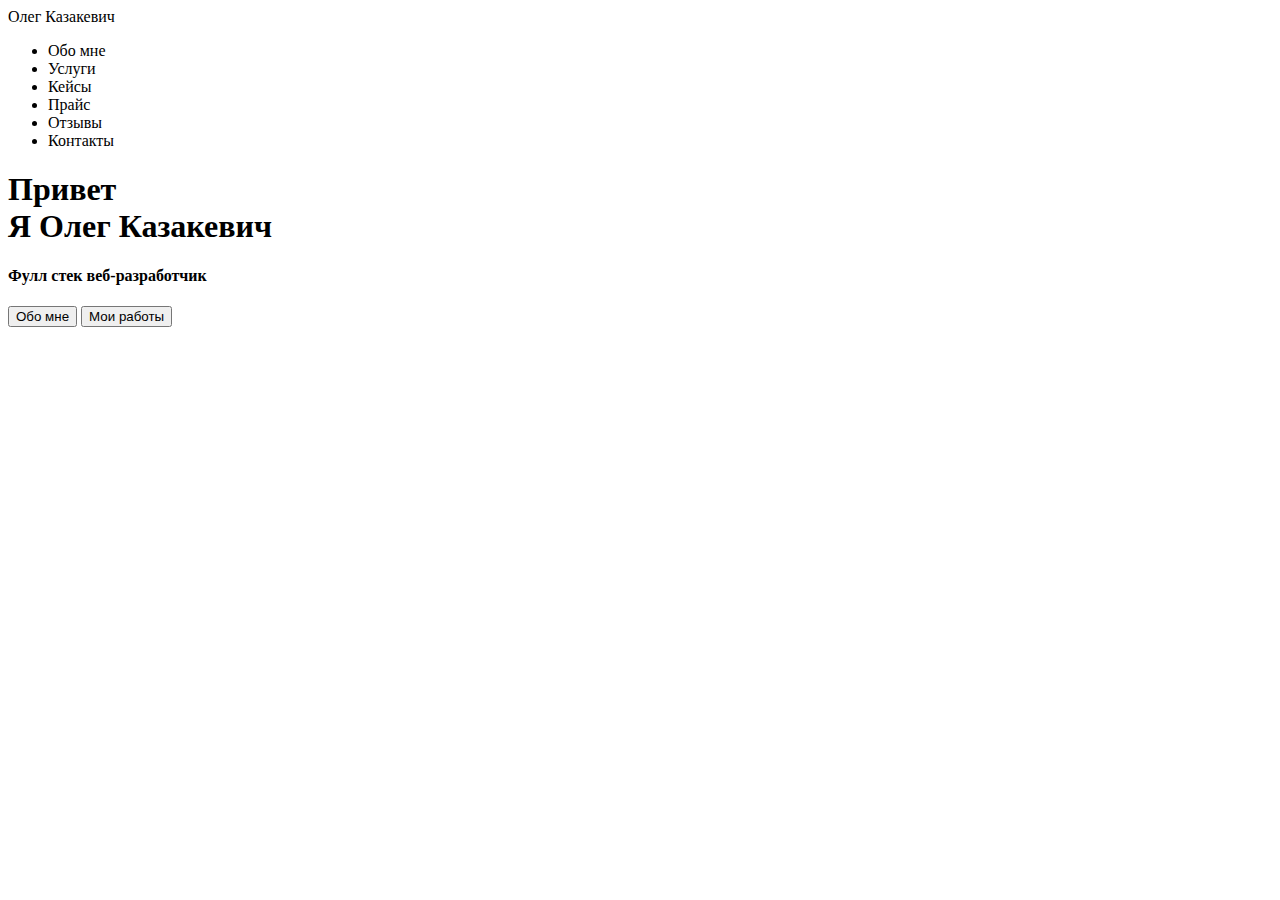
==== src/index.html @ 743b9fdc "Залил проект на сервер" ====
<!DOCTYPE html>
<html lang="en">
<head>
    <meta charset="UTF-8">
    <title>Олег Казакевич - Веб-разработчик</title>
</head>

<body>
    
    <header>
        <nav>
            <div class="namelogo">Олег Казакевич</div>
            <div class="menu">
                <ul>
                    <li>Обо мне</li>
                    <li>Услуги</li>
                    <li>Кейсы</li>
                    <li>Прайс</li>
                    <li>Отзывы</li>
                    <li>Контакты</li>
                </ul>
            </div>
        </nav>
    </header>
    
    <main>
        <section class="main">
            <div class="main__conteiner">
                <h1 class="main__conteiner__title">Привет <br> Я Олег Казакевич</h1>
                <h4 class="main__conteiner__subtitle">Фулл стек веб-разработчик</h4>
                <input type="submit" value="Обо мне">
                <input type="submit" value="Мои работы">
            </div>
        </section>
    </main>
</body>

</html>
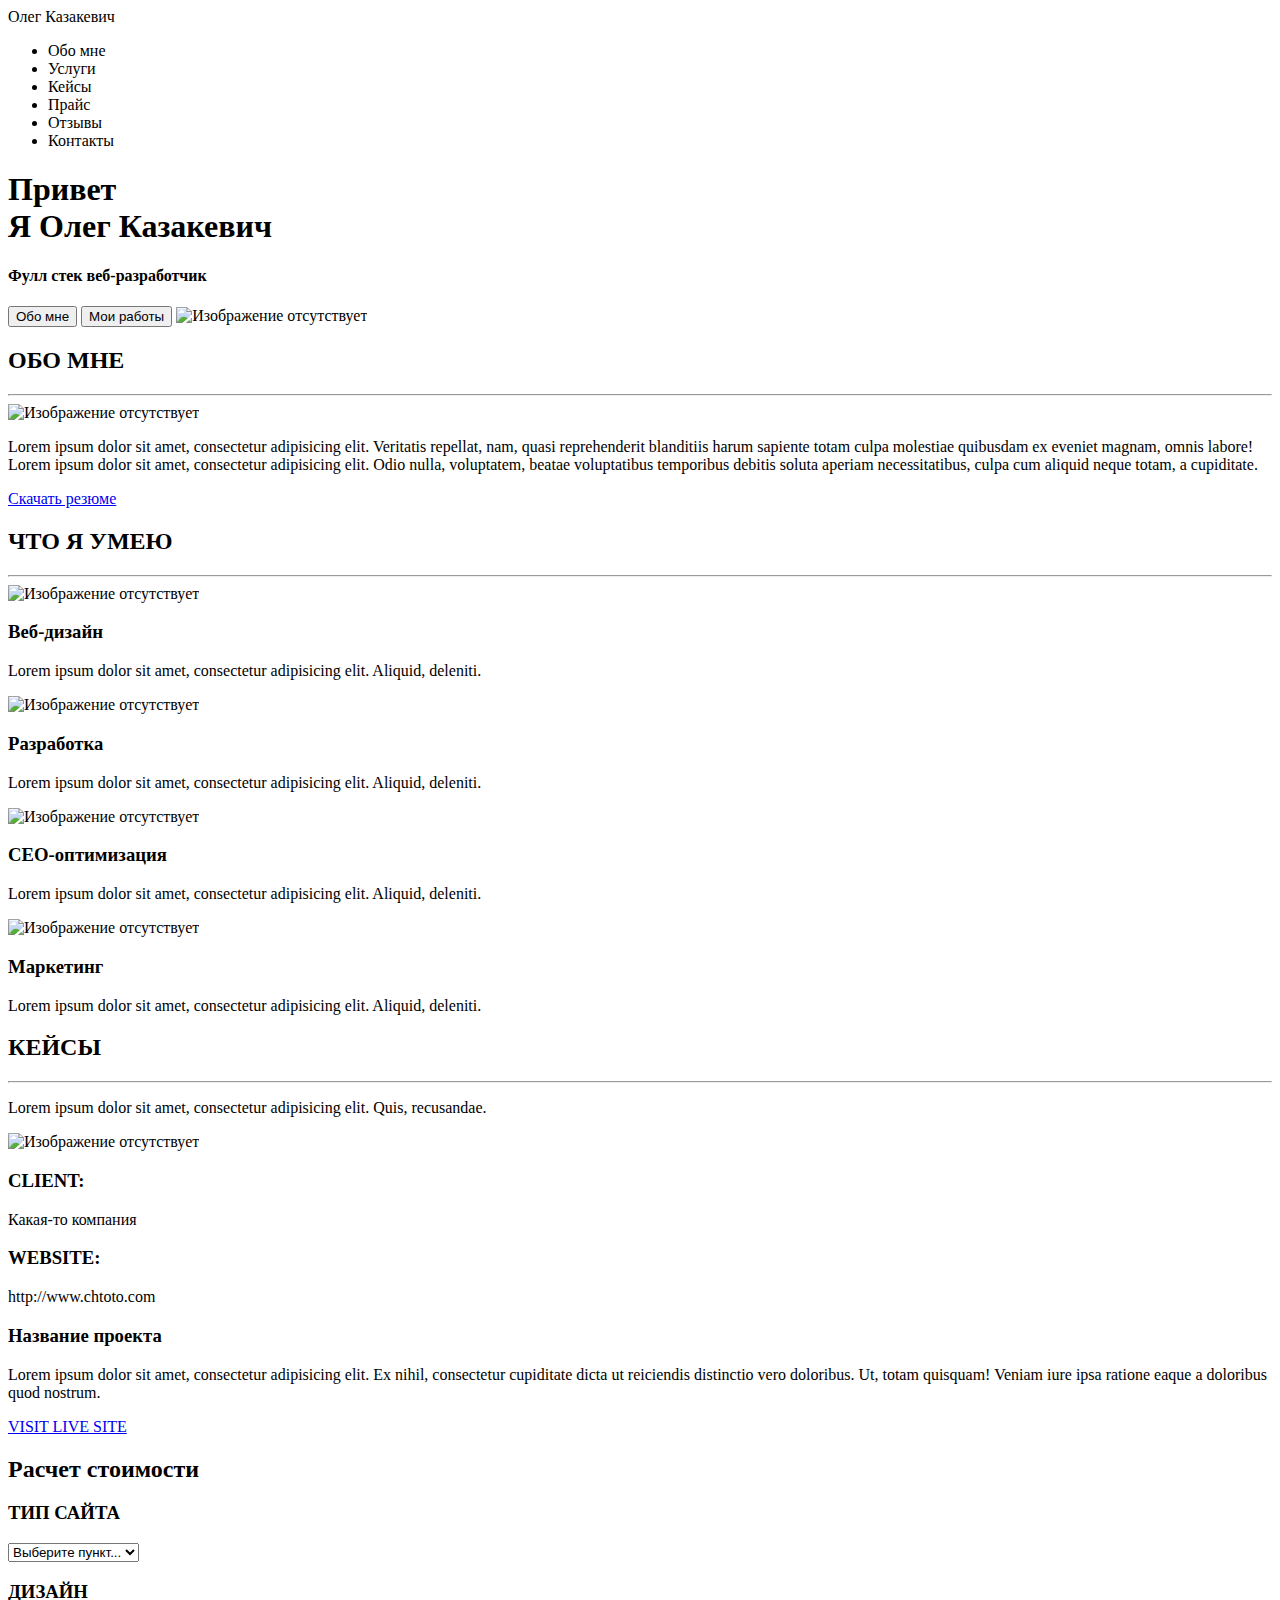
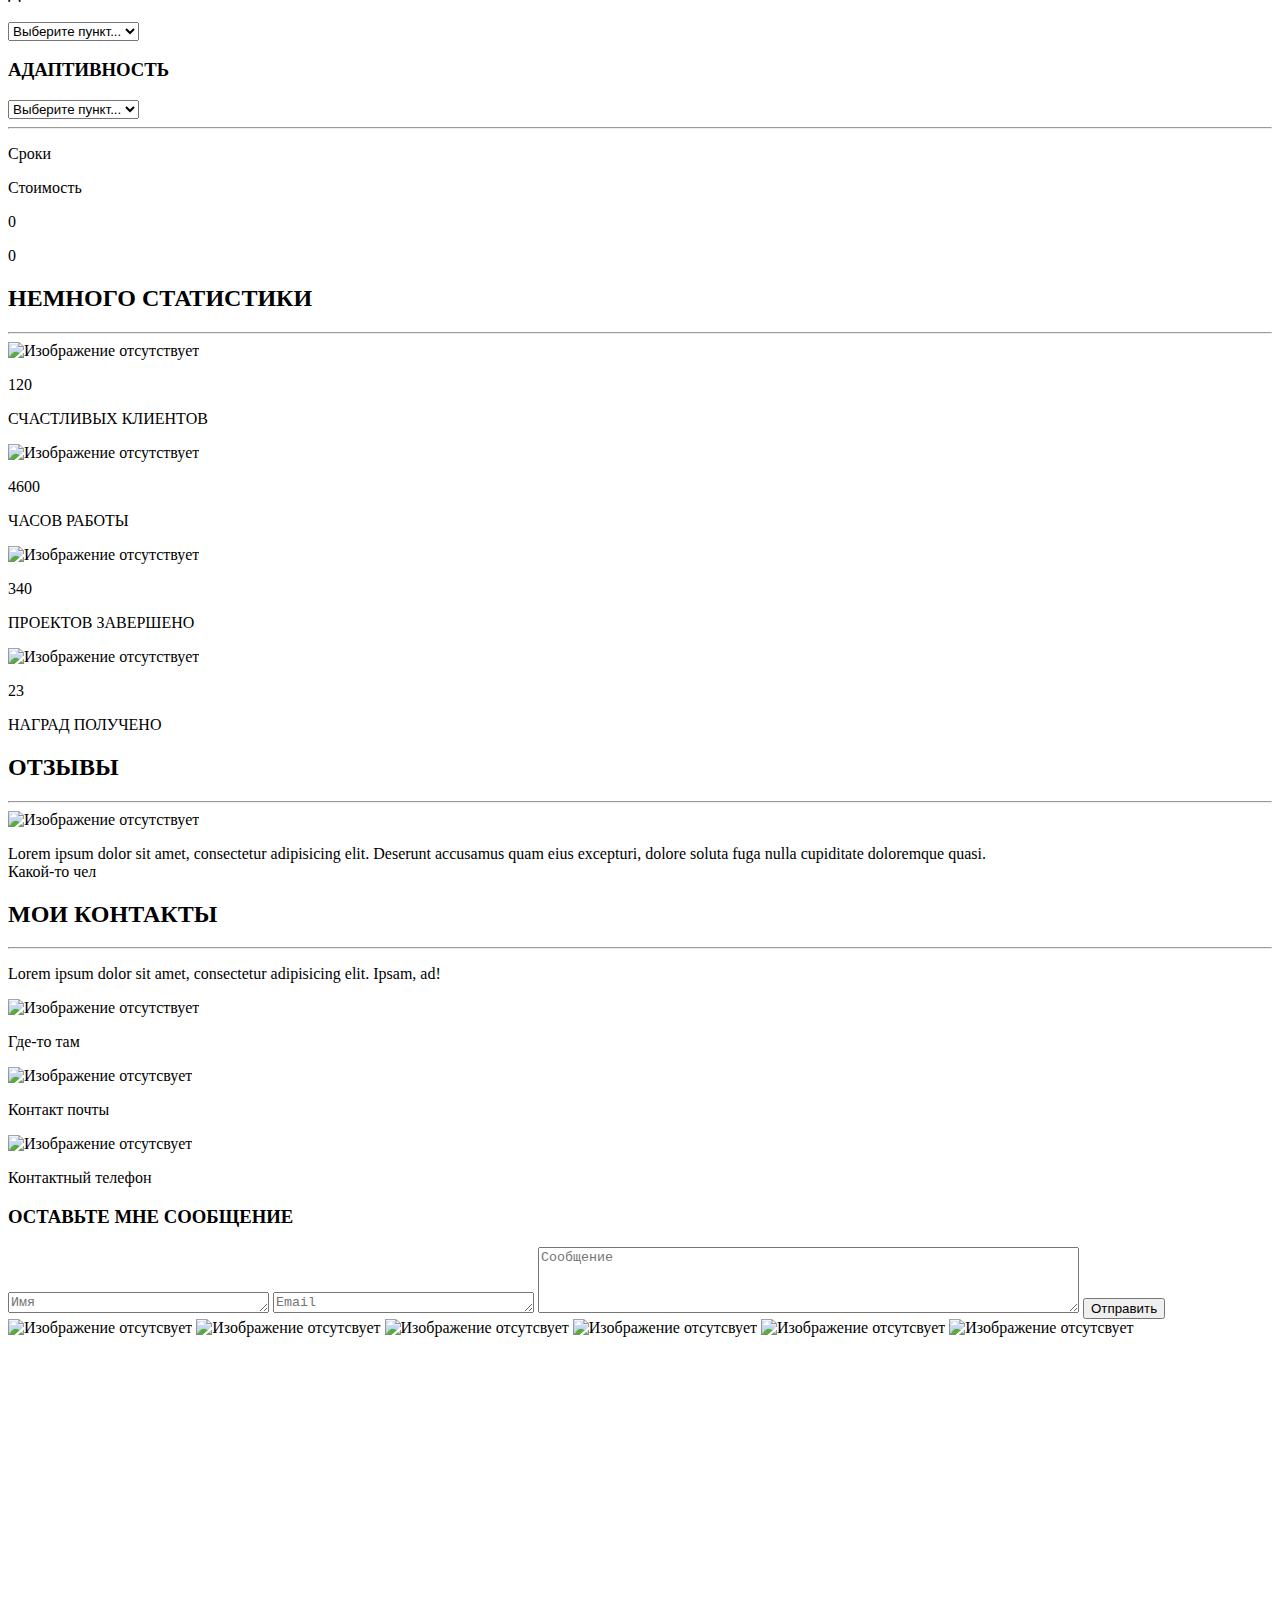
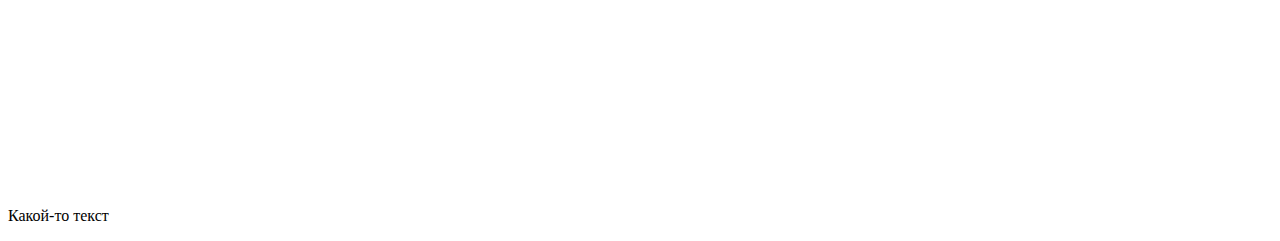
==== commit 7fbd0be0: "Сделал Д/З" ====
--- a/src/index.html
+++ b/src/index.html
@@ -24,15 +24,204 @@
     </header>
     
     <main>
+       
         <section class="main">
             <div class="main__conteiner">
-                <h1 class="main__conteiner__title">Привет <br> Я Олег Казакевич</h1>
-                <h4 class="main__conteiner__subtitle">Фулл стек веб-разработчик</h4>
+                <h1 class="main__title">Привет <br> Я Олег Казакевич</h1>
+                <h4 class="main__subtitle">Фулл стек веб-разработчик</h4>
                 <input type="submit" value="Обо мне">
                 <input type="submit" value="Мои работы">
-            </div>
-        </section>
+                <img src="..." alt="Изображение отсутствует">
+            </div>
+        </section>
+        
+        <section class="description">
+            <div class="description__conteiner">
+                <h2 class="description__title">ОБО МНЕ</h2>
+                <hr>
+                <img src="..." alt="Изображение отсутствует">
+                <p>Lorem ipsum dolor sit amet, consectetur adipisicing elit. Veritatis repellat, nam, quasi reprehenderit blanditiis harum sapiente totam culpa molestiae quibusdam ex eveniet magnam, omnis labore!<br>Lorem ipsum dolor sit amet, consectetur adipisicing elit. Odio nulla, voluptatem, beatae voluptatibus temporibus debitis soluta aperiam necessitatibus, culpa cum aliquid neque totam, a cupiditate.</p>
+                <a href="#" download="">Скачать резюме</a>
+            </div>
+        </section>
+        
+        <section class="about_me">
+            <div class="about_me__conteiner">
+                <h2 class="about_me__title">ЧТО Я УМЕЮ</h2>
+                <hr>
+                <div class="about_me__box-1">
+                    <img src="..." alt="Изображение отсутствует">
+                    <h3 class="about_me__box-1__title">Веб-дизайн</h3>
+                    <p class="about_me__box-1__text">Lorem ipsum dolor sit amet, consectetur adipisicing elit. Aliquid, deleniti.</p>
+                </div>
+                <div class="about_me__box-2">
+                    <img src="..." alt="Изображение отсутствует">
+                    <h3 class="about_me__box-2__title">Разработка</h3>
+                    <p class="about_me__box-2__text">Lorem ipsum dolor sit amet, consectetur adipisicing elit. Aliquid, deleniti.</p>
+                </div>
+                <div class="about_me__box-3">
+                    <img src="..." alt="Изображение отсутствует">
+                    <h3 class="about_me__box-3__title">СЕО-оптимизация</h3>
+                    <p class="about_me__box-3__text">Lorem ipsum dolor sit amet, consectetur adipisicing elit. Aliquid, deleniti.</p>
+                </div>
+                <div class="about_me__box-4">
+                    <img src="..." alt="Изображение отсутствует">
+                    <h3 class="about_me__box-4__title">Маркетинг</h3>
+                    <p class="about_me__box-4__text">Lorem ipsum dolor sit amet, consectetur adipisicing elit. Aliquid, deleniti.</p>
+                </div>
+            </div>
+        </section>
+        
+        <section class="cases">
+            <div class="cases__conteiner">
+                <h2 class="cases__title">КЕЙСЫ</h2>
+                <hr>
+                <p class="cases__text">Lorem ipsum dolor sit amet, consectetur adipisicing elit. Quis, recusandae.</p>
+                <img src="..." alt="Изображение отсутствует">
+                <div class="cases__box1">
+                    <h3 class="cases__box1__title">CLIENT:</h3>
+                    <p class="cases__box1__text">Какая-то компания</p>
+                </div>
+                <div class="cases__box2">
+                    <h3 class="cases__box2__title">WEBSITE:</h3>
+                    <p class="cases__box2__text">http://www.chtoto.com</p>
+                </div>
+                <div class="cases__box3">
+                    <h3 class="cases__box3__title">Название проекта</h3>
+                    <p class="cases__box3__text">Lorem ipsum dolor sit amet, consectetur adipisicing elit. Ex nihil, consectetur cupiditate dicta ut reiciendis distinctio vero doloribus. Ut, totam quisquam! Veniam iure ipsa ratione eaque a doloribus quod nostrum.</p>
+                </div>
+                <a href="#">VISIT LIVE SITE</a>
+            </div>
+        </section>
+        
+        <section class="calculator">
+            <div class="calculator__conteiner">
+                <h2 class="calculator__title">Расчет стоимости</h2>
+                <div class="calculator__box1">
+                    <h3 class="calculator__box1__title">ТИП САЙТА</h3>
+                    <select name="calculator__box1__list" id="list">
+                        <option disable>Выберите пункт...</option>
+                        <option value="1">Опция 1</option>
+                        <option value="2">Опция 2</option>
+                        <option value="3">Опция 3</option>
+                        <option value="4">Опция 4</option>
+                    </select>
+                </div>
+                <div class="calculator__box2">
+                    <h3 class="calculator__box2__title">ДИЗАЙН</h3>
+                    <select name="calculator__box2__list" id="list">
+                        <option disable>Выберите пункт...</option>
+                        <option value="1">Опция 1</option>
+                        <option value="2">Опция 2</option>
+                        <option value="3">Опция 3</option>
+                        <option value="4">Опция 4</option>
+                    </select>
+                </div>
+                <div class="calculator__box3">
+                    <h3 class="calculator__box3__title">АДАПТИВНОСТЬ</h3>
+                    <select name="calculator__box3__list1" id="list">
+                        <option disable>Выберите пункт...</option>
+                        <option value="1">Опция 1</option>
+                        <option value="2">Опция 2</option>
+                        <option value="3">Опция 3</option>
+                        <option value="4">Опция 4</option>
+                    </select>
+                </div>
+                <hr>
+                <div class="calculator__block1">
+                    <p class="calculator__block1__text">Сроки</p>
+                </div>
+                <div class="calculator__block2">
+                    <p class="calculator__block2__text">Стоимость</p>
+                </div>
+                <div class="calculator__block3">
+                    <p class="calculator__block3__text">0</p>
+                </div>
+                <div class="calculator__block4">
+                    <p class="calculator__block4__text">0</p>
+                </div>
+            </div>
+        </section>
+        
+        <section class="stat">
+            <div class="stat__conteiner">
+                <h2 class="stat__title">НЕМНОГО СТАТИСТИКИ</h2>
+                <hr>
+                <div class="stat__box1">
+                    <img src="..." alt="Изображение отсутствует">
+                    <p class="stat__box1__number">120</p>
+                    <p class="stat_box1__text">СЧАСТЛИВЫХ КЛИЕНТОВ</p>
+                </div>
+                <div class="stat__box2">
+                    <img src="..." alt="Изображение отсутствует">
+                    <p class="stat__box2__number">4600</p>
+                    <p class="stat_box2__text">ЧАСОВ РАБОТЫ</p>
+                </div>
+                <div class="stat__box3">
+                    <img src="..." alt="Изображение отсутствует">
+                    <p class="stat__box3__number">340</p>
+                    <p class="stat_box3__text">ПРОЕКТОВ ЗАВЕРШЕНО</p>
+                </div>
+                <div class="stat__box4">
+                    <img src="..." alt="Изображение отсутствует">
+                    <p class="stat__box4__number">23</p>
+                    <p class="stat_box4__text">НАГРАД ПОЛУЧЕНО</p>
+                </div>
+            </div>
+        </section>
+        
+        <section class="feedback">
+            <div class="feedback__conteiner">
+                <h2 class="feedback__title">ОТЗЫВЫ</h2>
+                <hr>
+                <img src="..." alt="Изображение отсутствует">
+                <p class="feedback__text">Lorem ipsum dolor sit amet, consectetur adipisicing elit. Deserunt accusamus quam eius excepturi, dolore soluta fuga nulla cupiditate doloremque quasi.<br> Какой-то чел </p>
+            </div>
+        </section>
+        
+        <section class="contact">
+            <div class="contact__container">
+                <h2 class="contact__title1">МОИ КОНТАКТЫ</h2>
+                <hr>
+                <p class="contact__text">Lorem ipsum dolor sit amet, consectetur adipisicing elit. Ipsam, ad!</p>
+                <div class="contact__box1">
+                    <img src="..." alt="Изображение отсутствует">
+                    <p class="contact__box1__text">Где-то там</p>
+                </div>
+                <div class="contact__box2">
+                    <img src="..." alt="Изображение отсутсвует">
+                    <p class="contact__box2__text">Контакт почты</p>
+                </div>
+                <div class="contact__box3">
+                    <img src="..." alt="Изображение отсутсвует">
+                    <p class="contact__box3__text">Контактный телефон</p>
+                </div>
+                <h3 class="contact__title2">ОСТАВЬТЕ МНЕ СООБЩЕНИЕ</h3>
+                <textarea name="name1" id="list1" cols="30" rows="1" placeholder="Имя"></textarea>
+                <textarea name="name2" id="list2" cols="30" rows="1" placeholder="Email"></textarea>
+                <textarea name="name3" id="list3" cols="65" rows="4" placeholder="Сообщение"></textarea>
+                <input type="submit" value="Отправить">
+                <img src="..." alt="Изображение отсутсвует">
+                <img src="..." alt="Изображение отсутсвует">
+                <img src="..." alt="Изображение отсутсвует">
+                <img src="..." alt="Изображение отсутсвует">
+                <img src="..." alt="Изображение отсутсвует">
+                <img src="..." alt="Изображение отсутсвует">
+            </div>
+        </section>
+        
+        <section class="map">
+            <div class="map__conteiner">
+               <iframe src="https://www.google.com/maps/embed?pb=!1m18!1m12!1m3!1d4750.986387960679!2d30.31049384096424!3d59.956304051319066!2m3!1f0!2f0!3f0!3m2!1i1024!2i768!4f13.1!3m3!1m2!1s0x46963148397ca3df%3A0x7a6c0a17c79d16fe!2z0J_Rj9GC0ZHRgNC-0YfQutCw!5e0!3m2!1sru!2sru!4v1657752219980!5m2!1sru!2sru" width="600" height="450" style="border:0;" allowfullscreen="" loading="lazy" referrerpolicy="no-referrer-when-downgrade"></iframe> 
+            </div>
+        </section>
+        
     </main>
+    
+    <footer>
+       <p class="footer__text">Какой-то текст</p> 
+    </footer>
+    
 </body>
 
 </html>